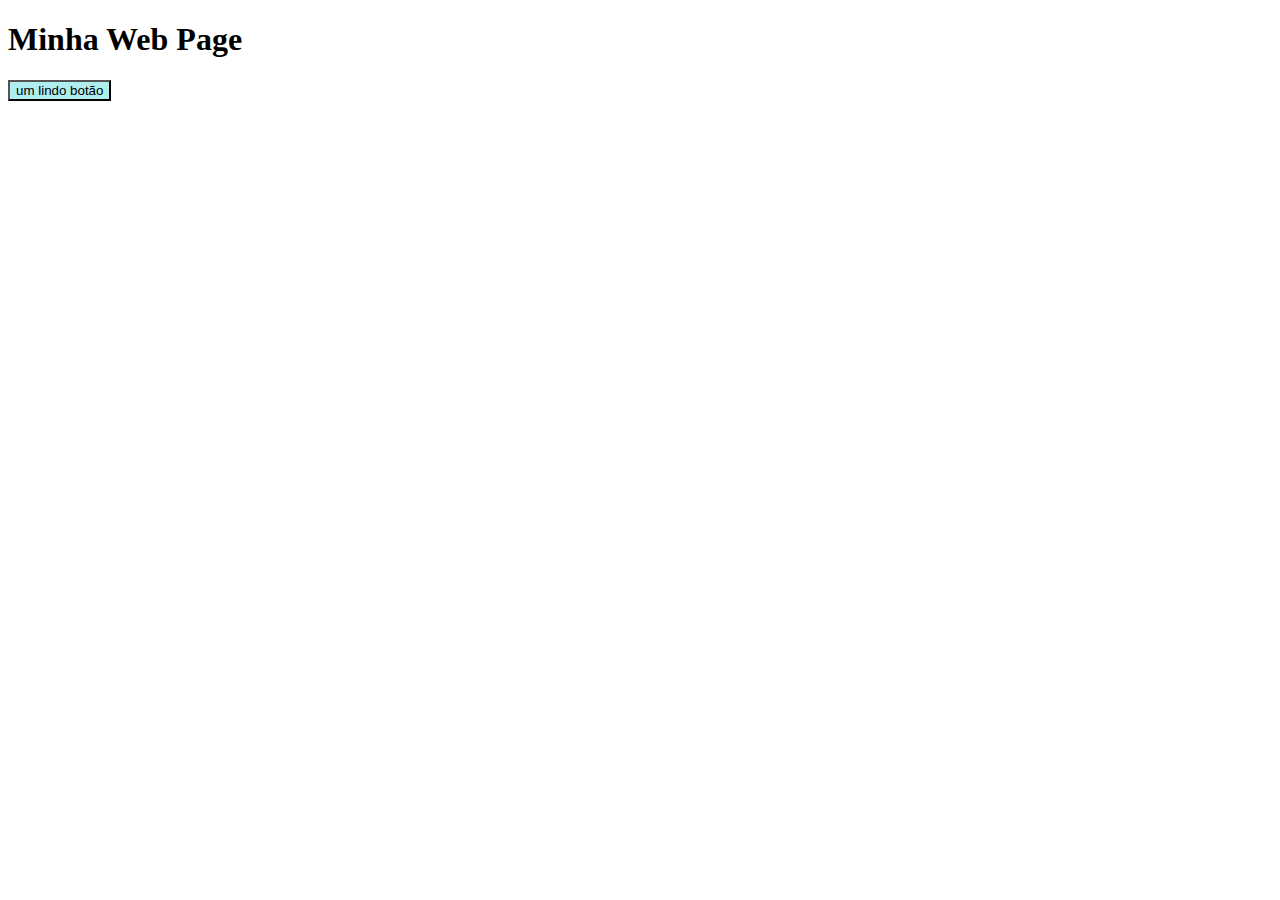
==== aula.html @ 752c4a3d "style demo & tabela periodica" ====
<!DOCTYPE html>
<html lang="en">

<head>
    <meta charset="UTF-8">
    <meta http-equiv="X-UA-Compatible" content="IE=edge">
    <meta name="viewport" content="width=device-width, initial-scale=1.0">
    <title>Document</title>
    <link rel="stylesheet" href="style/estilo2.css">
</head>

<body>
    <h1 style="color: rgba(red, green, blue, alpha);">Minha Web Page</h1>
    <button style="background-color: paleturquoise;">um lindo botão</button>
</body>

</html>
---- style/estilo2.css ----
input[type="text"] {
    border: 2px solid red;
}
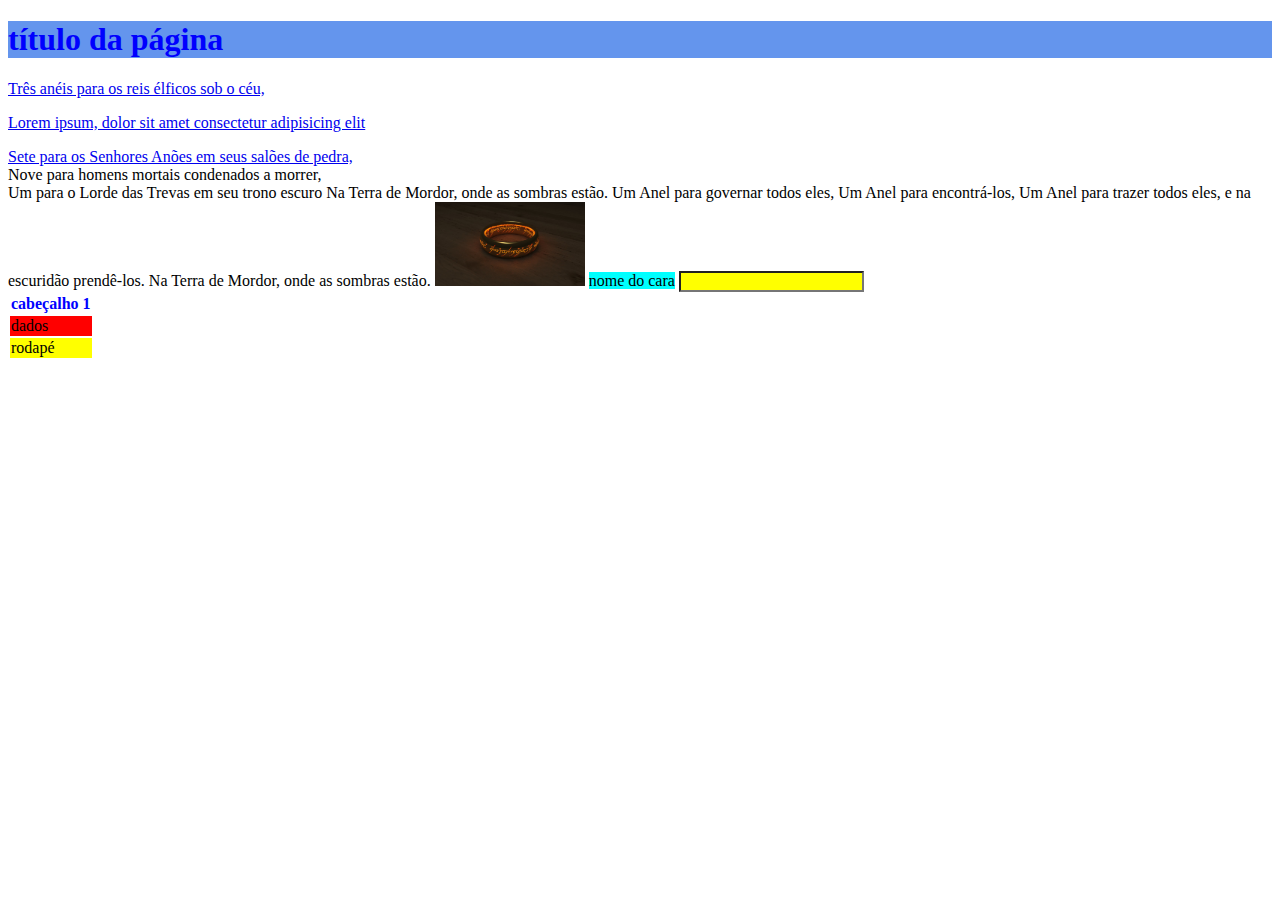
==== commit 48da77c2: "atualizando com a aula de hoje" ====
--- a/aula.html
+++ b/aula.html
@@ -5,13 +5,53 @@
     <meta charset="UTF-8">
     <meta http-equiv="X-UA-Compatible" content="IE=edge">
     <meta name="viewport" content="width=device-width, initial-scale=1.0">
-    <title>Document</title>
-    <link rel="stylesheet" href="style/estilo2.css">
+    <title>Minha Página</title>
+    <link rel="stylesheet" href="estilo.css">
 </head>
 
 <body>
-    <h1 style="color: rgba(red, green, blue, alpha);">Minha Web Page</h1>
-    <button style="background-color: paleturquoise;">um lindo botão</button>
+    <h1 class="azul azul-fundo">título da página</h1>
+
+    <a href="#">Três anéis para os reis élficos sob o céu,</a>
+    <div>
+        <p class="azul">
+            <a href="#">Lorem ipsum, dolor sit amet consectetur adipisicing elit</a>
+        </p>
+        <a href="#">Sete para os Senhores Anões em seus salões de pedra,</a>
+    </div>
+    <div>
+        Nove para homens mortais condenados a morrer,
+    </div>
+    Um para o Lorde das Trevas em seu trono escuro
+    Na Terra de Mordor, onde as sombras estão.
+    Um Anel para governar todos eles, Um Anel para encontrá-los,
+    Um Anel para trazer todos eles, e na escuridão prendê-los.
+    Na Terra de Mordor, onde as sombras estão.
+
+    <img class="azul" src="imgs/um-anel.jpg" alt="anel" width="150px">
+
+    <label for="nome_usuario" id="lbl_user">nome do cara</label>
+    <input type="text" name="nome" id="nome_usuario">
+
+    <table>
+        <thead>
+            <tr>
+                <th class="azul">cabeçalho 1</th>
+            </tr>
+        </thead>
+        <tbody>
+            <tr>
+                <td>dados</td>
+            </tr>
+        </tbody>
+        <tfoot>
+            <tr>
+                <td>rodapé</td>
+            </tr>
+        </tfoot>
+    </table>
+
+
 </body>
 
 </html>
--- a/estilo.css
+++ b/estilo.css
@@ -0,0 +1,23 @@
+#nome_usuario {
+    background-color: yellow;
+}
+
+#lbl_user {
+    background-color: aqua;
+}
+
+.azul {
+    color: blue;
+}
+
+.azul-fundo {
+    background-color: cornflowerblue;
+}
+
+table tbody tr td {
+    background-color: red;
+}
+
+table tfoot tr td {
+    background-color: yellow;
+}
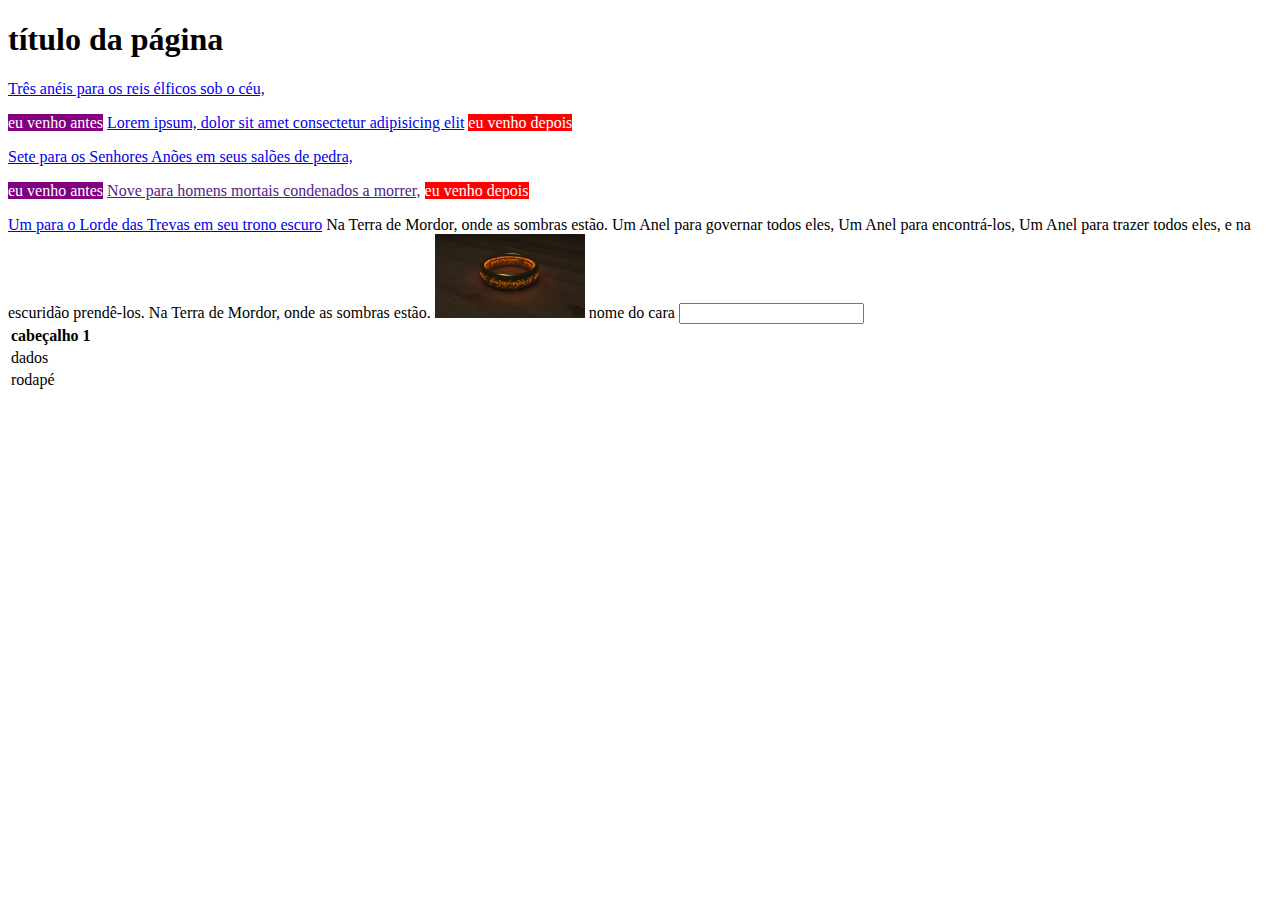
==== commit 517b56aa: "adicionando mais arquivos" ====
--- a/aula.html
+++ b/aula.html
@@ -20,9 +20,11 @@
         <a href="#">Sete para os Senhores Anões em seus salões de pedra,</a>
     </div>
     <div>
-        Nove para homens mortais condenados a morrer,
+        <p>
+            <a href="">Nove para homens mortais condenados a morrer,</a>
+        </p>
     </div>
-    Um para o Lorde das Trevas em seu trono escuro
+    <a href="#">Um para o Lorde das Trevas em seu trono escuro</a>
     Na Terra de Mordor, onde as sombras estão.
     Um Anel para governar todos eles, Um Anel para encontrá-los,
     Um Anel para trazer todos eles, e na escuridão prendê-los.
--- a/estilo.css
+++ b/estilo.css
@@ -1,23 +1,11 @@
-#nome_usuario {
-    background-color: yellow;
+p::before {
+    content: "eu venho antes";
+    background-color: purple;
+    color: white;
 }
 
-#lbl_user {
-    background-color: aqua;
+p::after {
+    content: "eu venho depois";
+    background-color: red;
+    color: white;
 }
-
-.azul {
-    color: blue;
-}
-
-.azul-fundo {
-    background-color: cornflowerblue;
-}
-
-table tbody tr td {
-    background-color: red;
-}
-
-table tfoot tr td {
-    background-color: yellow;
-}
